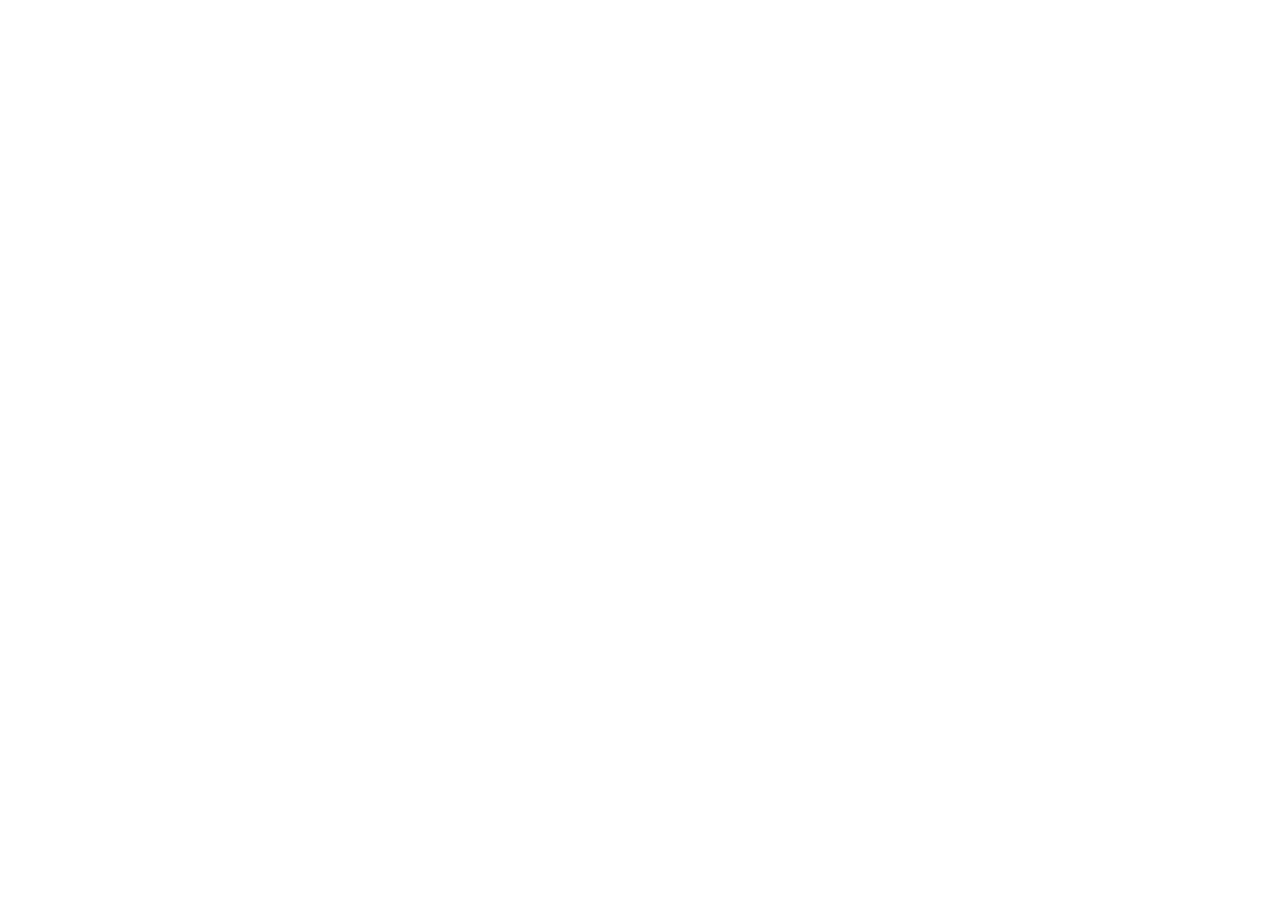
==== docs/index.html @ e33c9208 "docs agregado" ====
<!doctype html><html lang="en"><head><meta charset="utf-8"/><link rel="icon" href="/favicon.ico"/><meta name="viewport" content="width=device-width,initial-scale=1"/><meta name="theme-color" content="#000000"/><meta name="description" content="Web site created using create-react-app"/><link rel="apple-touch-icon" href="/logo192.png"/><link rel="manifest" href="/manifest.json"/><link rel="stylesheet" href="https://cdnjs.cloudflare.com/ajax/libs/animate.css/4.1.1/animate.min.css"/><title>GifExpertApp</title><link href="/static/css/main.f403c8af.chunk.css" rel="stylesheet"></head><body><noscript>You need to enable JavaScript to run this app.</noscript><div id="root"></div><script>!function(e){function r(r){for(var n,p,f=r[0],i=r[1],l=r[2],c=0,s=[];c<f.length;c++)p=f[c],Object.prototype.hasOwnProperty.call(o,p)&&o[p]&&s.push(o[p][0]),o[p]=0;for(n in i)Object.prototype.hasOwnProperty.call(i,n)&&(e[n]=i[n]);for(a&&a(r);s.length;)s.shift()();return u.push.apply(u,l||[]),t()}function t(){for(var e,r=0;r<u.length;r++){for(var t=u[r],n=!0,f=1;f<t.length;f++){var i=t[f];0!==o[i]&&(n=!1)}n&&(u.splice(r--,1),e=p(p.s=t[0]))}return e}var n={},o={1:0},u=[];function p(r){if(n[r])return n[r].exports;var t=n[r]={i:r,l:!1,exports:{}};return e[r].call(t.exports,t,t.exports,p),t.l=!0,t.exports}p.m=e,p.c=n,p.d=function(e,r,t){p.o(e,r)||Object.defineProperty(e,r,{enumerable:!0,get:t})},p.r=function(e){"undefined"!=typeof Symbol&&Symbol.toStringTag&&Object.defineProperty(e,Symbol.toStringTag,{value:"Module"}),Object.defineProperty(e,"__esModule",{value:!0})},p.t=function(e,r){if(1&r&&(e=p(e)),8&r)return e;if(4&r&&"object"==typeof e&&e&&e.__esModule)return e;var t=Object.create(null);if(p.r(t),Object.defineProperty(t,"default",{enumerable:!0,value:e}),2&r&&"string"!=typeof e)for(var n in e)p.d(t,n,function(r){return e[r]}.bind(null,n));return t},p.n=function(e){var r=e&&e.__esModule?function(){return e.default}:function(){return e};return p.d(r,"a",r),r},p.o=function(e,r){return Object.prototype.hasOwnProperty.call(e,r)},p.p="/";var f=this["webpackJsonpgif-expert-app"]=this["webpackJsonpgif-expert-app"]||[],i=f.push.bind(f);f.push=r,f=f.slice();for(var l=0;l<f.length;l++)r(f[l]);var a=i;t()}([])</script><script src="/static/js/2.3771cb91.chunk.js"></script><script src="/static/js/main.590825ef.chunk.js"></script></body></html>
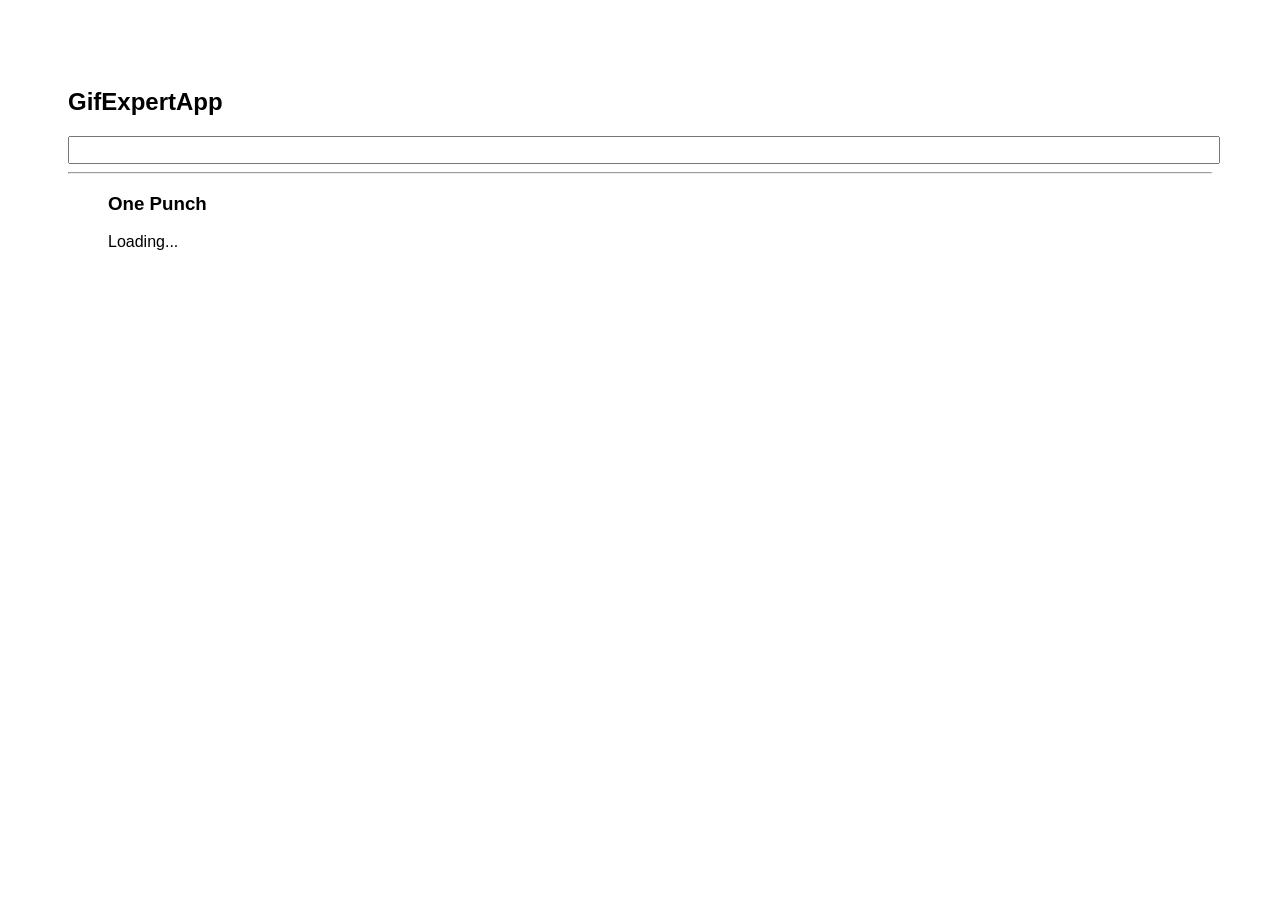
==== commit 1d7854a6: "index.html actualizado" ====
--- a/docs/index.html
+++ b/docs/index.html
@@ -1 +1,24 @@
-<!doctype html><html lang="en"><head><meta charset="utf-8"/><link rel="icon" href="/favicon.ico"/><meta name="viewport" content="width=device-width,initial-scale=1"/><meta name="theme-color" content="#000000"/><meta name="description" content="Web site created using create-react-app"/><link rel="apple-touch-icon" href="/logo192.png"/><link rel="manifest" href="/manifest.json"/><link rel="stylesheet" href="https://cdnjs.cloudflare.com/ajax/libs/animate.css/4.1.1/animate.min.css"/><title>GifExpertApp</title><link href="/static/css/main.f403c8af.chunk.css" rel="stylesheet"></head><body><noscript>You need to enable JavaScript to run this app.</noscript><div id="root"></div><script>!function(e){function r(r){for(var n,p,f=r[0],i=r[1],l=r[2],c=0,s=[];c<f.length;c++)p=f[c],Object.prototype.hasOwnProperty.call(o,p)&&o[p]&&s.push(o[p][0]),o[p]=0;for(n in i)Object.prototype.hasOwnProperty.call(i,n)&&(e[n]=i[n]);for(a&&a(r);s.length;)s.shift()();return u.push.apply(u,l||[]),t()}function t(){for(var e,r=0;r<u.length;r++){for(var t=u[r],n=!0,f=1;f<t.length;f++){var i=t[f];0!==o[i]&&(n=!1)}n&&(u.splice(r--,1),e=p(p.s=t[0]))}return e}var n={},o={1:0},u=[];function p(r){if(n[r])return n[r].exports;var t=n[r]={i:r,l:!1,exports:{}};return e[r].call(t.exports,t,t.exports,p),t.l=!0,t.exports}p.m=e,p.c=n,p.d=function(e,r,t){p.o(e,r)||Object.defineProperty(e,r,{enumerable:!0,get:t})},p.r=function(e){"undefined"!=typeof Symbol&&Symbol.toStringTag&&Object.defineProperty(e,Symbol.toStringTag,{value:"Module"}),Object.defineProperty(e,"__esModule",{value:!0})},p.t=function(e,r){if(1&r&&(e=p(e)),8&r)return e;if(4&r&&"object"==typeof e&&e&&e.__esModule)return e;var t=Object.create(null);if(p.r(t),Object.defineProperty(t,"default",{enumerable:!0,value:e}),2&r&&"string"!=typeof e)for(var n in e)p.d(t,n,function(r){return e[r]}.bind(null,n));return t},p.n=function(e){var r=e&&e.__esModule?function(){return e.default}:function(){return e};return p.d(r,"a",r),r},p.o=function(e,r){return Object.prototype.hasOwnProperty.call(e,r)},p.p="/";var f=this["webpackJsonpgif-expert-app"]=this["webpackJsonpgif-expert-app"]||[],i=f.push.bind(f);f.push=r,f=f.slice();for(var l=0;l<f.length;l++)r(f[l]);var a=i;t()}([])</script><script src="/static/js/2.3771cb91.chunk.js"></script><script src="/static/js/main.590825ef.chunk.js"></script></body></html>+<!doctype html>
+<html lang="en">
+
+<head>
+    <meta charset="utf-8" />
+    <link rel="icon" href="./favicon.ico" />
+    <meta name="viewport" content="width=device-width,initial-scale=1" />
+    <meta name="theme-color" content="#000000" />
+    <meta name="description" content="Web site created using create-react-app" />
+    <link rel="apple-touch-icon" href="./logo192.png" />
+    <link rel="manifest" href="./manifest.json" />
+    <link rel="stylesheet" href="https://cdnjs.cloudflare.com/ajax/libs/animate.css/4.1.1/animate.min.css" />
+    <title>GifExpertApp</title>
+    <link href="./static/css/main.f403c8af.chunk.css" rel="stylesheet">
+</head>
+
+<body><noscript>You need to enable JavaScript to run this app.</noscript>
+    <div id="root"></div>
+    <script>!function (e) { function r(r) { for (var n, p, f = r[0], i = r[1], l = r[2], c = 0, s = []; c < f.length; c++)p = f[c], Object.prototype.hasOwnProperty.call(o, p) && o[p] && s.push(o[p][0]), o[p] = 0; for (n in i) Object.prototype.hasOwnProperty.call(i, n) && (e[n] = i[n]); for (a && a(r); s.length;)s.shift()(); return u.push.apply(u, l || []), t() } function t() { for (var e, r = 0; r < u.length; r++) { for (var t = u[r], n = !0, f = 1; f < t.length; f++) { var i = t[f]; 0 !== o[i] && (n = !1) } n && (u.splice(r--, 1), e = p(p.s = t[0])) } return e } var n = {}, o = { 1: 0 }, u = []; function p(r) { if (n[r]) return n[r].exports; var t = n[r] = { i: r, l: !1, exports: {} }; return e[r].call(t.exports, t, t.exports, p), t.l = !0, t.exports } p.m = e, p.c = n, p.d = function (e, r, t) { p.o(e, r) || Object.defineProperty(e, r, { enumerable: !0, get: t }) }, p.r = function (e) { "undefined" != typeof Symbol && Symbol.toStringTag && Object.defineProperty(e, Symbol.toStringTag, { value: "Module" }), Object.defineProperty(e, "__esModule", { value: !0 }) }, p.t = function (e, r) { if (1 & r && (e = p(e)), 8 & r) return e; if (4 & r && "object" == typeof e && e && e.__esModule) return e; var t = Object.create(null); if (p.r(t), Object.defineProperty(t, "default", { enumerable: !0, value: e }), 2 & r && "string" != typeof e) for (var n in e) p.d(t, n, function (r) { return e[r] }.bind(null, n)); return t }, p.n = function (e) { var r = e && e.__esModule ? function () { return e.default } : function () { return e }; return p.d(r, "a", r), r }, p.o = function (e, r) { return Object.prototype.hasOwnProperty.call(e, r) }, p.p = "/"; var f = this["webpackJsonpgif-expert-app"] = this["webpackJsonpgif-expert-app"] || [], i = f.push.bind(f); f.push = r, f = f.slice(); for (var l = 0; l < f.length; l++)r(f[l]); var a = i; t() }([])</script>
+    <script src="./static/js/2.3771cb91.chunk.js"></script>
+    <script src="./static/js/main.590825ef.chunk.js"></script>
+</body>
+
+</html>
--- a/docs/static/css/main.f403c8af.chunk.css
+++ b/docs/static/css/main.f403c8af.chunk.css
@@ -0,0 +1,2 @@
+*{font-family:Arial,Helvetica,sans-serif}body{padding:60px}input{width:100%;font-size:1.2rem;color:grey}.card-grid{display:flex;flex-direction:row;flex-wrap:wrap}.card{align-content:center;border:1px solid grey;border-radius:6px;margin-bottom:10px;margin-right:10px;overflow:hidden}.card p{padding:5px;text-align:center}.card img{max-height:170px}
+/*# sourceMappingURL=main.f403c8af.chunk.css.map */
